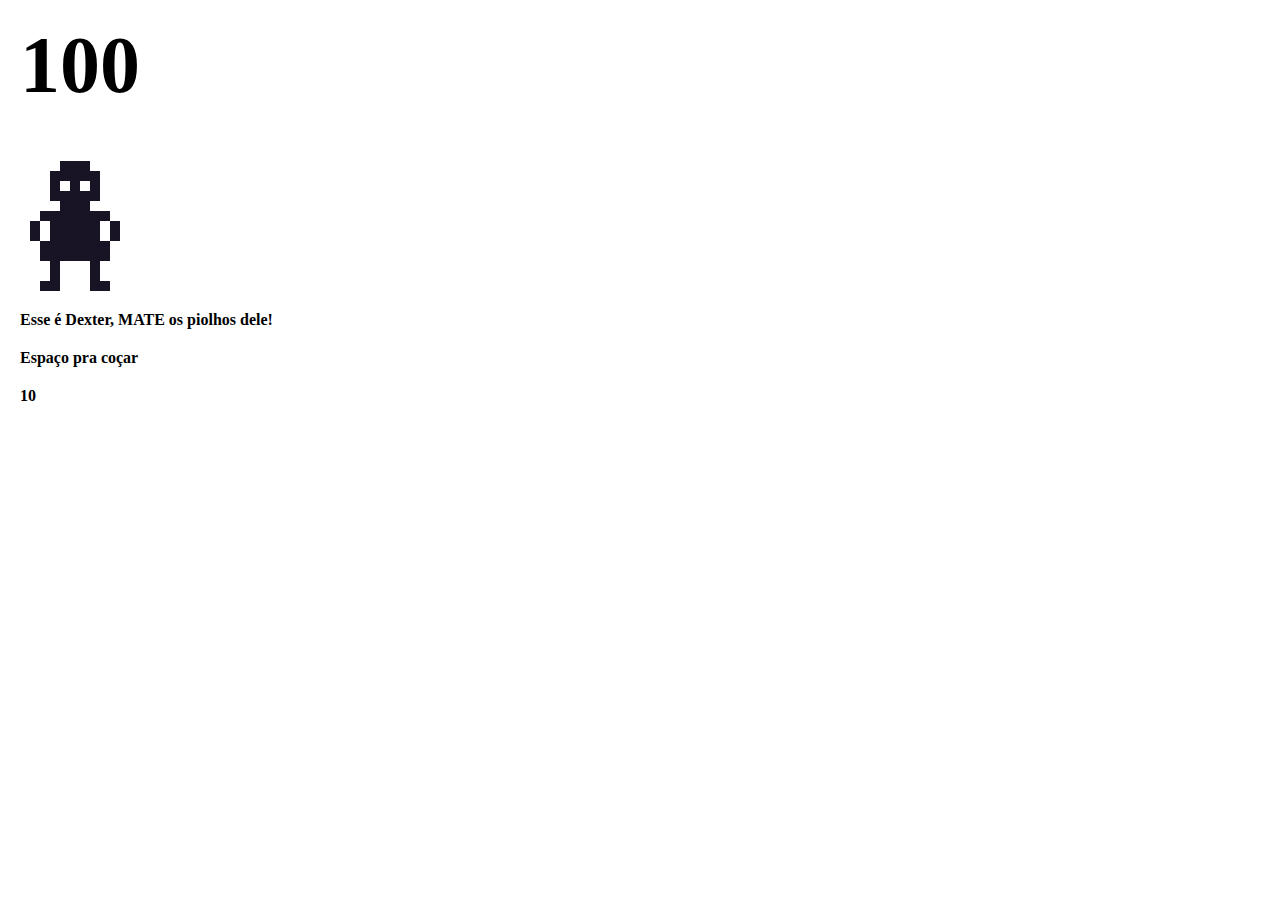
==== index.html @ 81e90c63 "Rename game.html to index.html" ====
<!DOCTYPE html>
<html lang="en">
<head>
    <meta charset="UTF-8">
    <link rel="stylesheet" href="style.css">
    <title>Piolho</title>
</head>
<body>
    <p class="display-pontos">100</p>
    <div class="div-dexter"><img src="dex.png" class="dexter"></div>
    <p class="missao">Esse é Dexter, MATE os piolhos dele!</p>
    <p class="guia">Espaço pra coçar</p>
    <p class="timer">10</p>

    <script src="main.js"></script>
</body>
</html>
---- style.css ----
/* TREM */

/* ELEMENTOS */

* {
    margin: 0;
    padding: 0;
    box-sizing: border-box;
}

p {
    font-weight: bold;
    font-family: serif;
    margin: 20px;
}

/* CLASSES */

.display-pontos {
    font-size: 80px;
}

.inv {
    visibility: hidden;
}

.dexter {
    transform: scale(10);
    image-rendering: pixelated;
    margin-left: 216px;
    margin-top: 72px;
    left: 0;
}

.div-dexter {
    height: 160px;
    width: 160px;
    overflow: hidden;
}

/* PSEUDO */
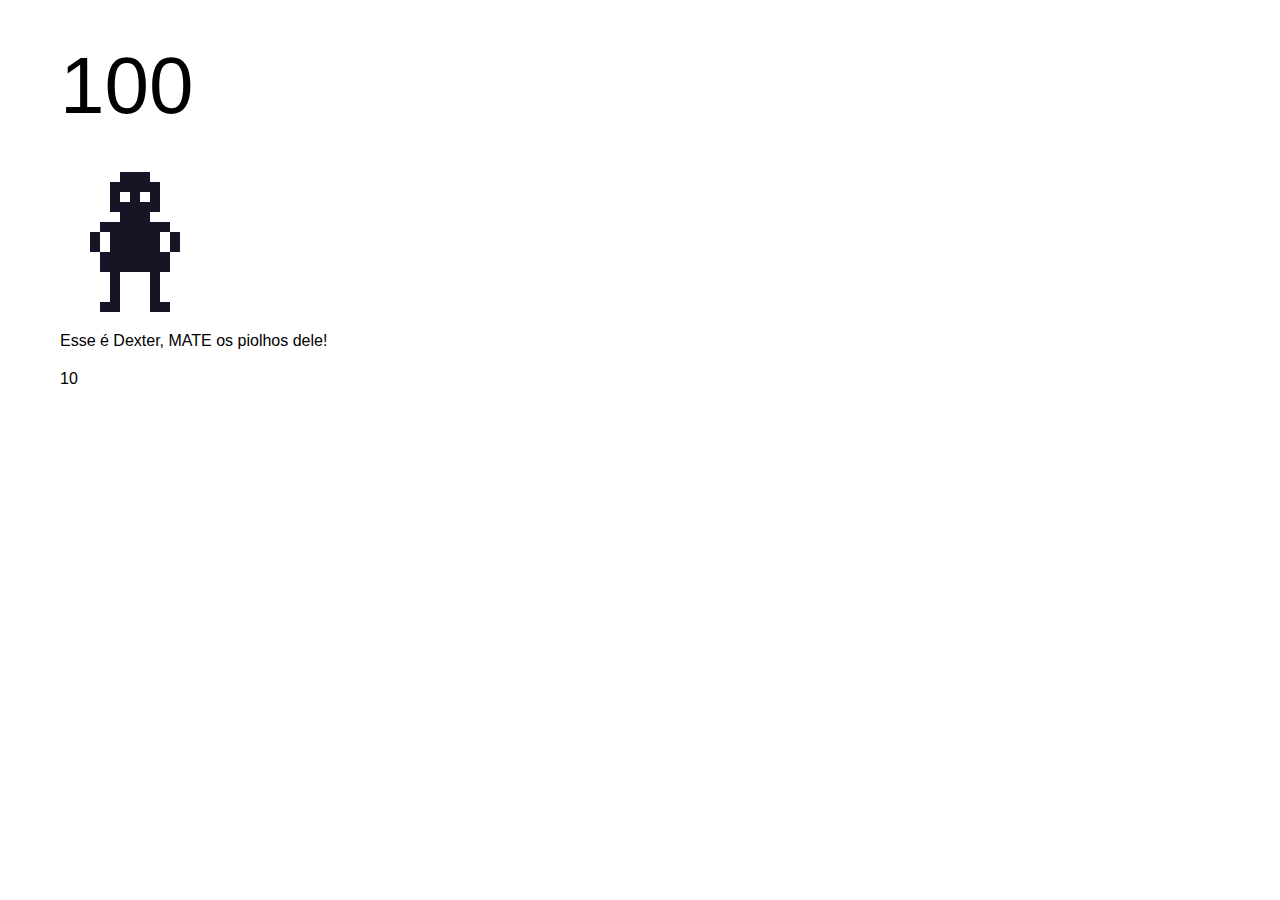
==== commit ccf71037: "Add files via upload" ====
--- a/index.html
+++ b/index.html
@@ -2,16 +2,15 @@
 <html lang="en">
 <head>
     <meta charset="UTF-8">
-    <link rel="stylesheet" href="style.css">
-    <title>Piolho</title>
+    <link rel="stylesheet" href="./assets/css/style.css">
+    <title>Dexter</title>
 </head>
 <body>
     <p class="display-pontos">100</p>
-    <div class="div-dexter"><img src="dex.png" class="dexter"></div>
+    <div class="div-dexter"><img src="./assets/img/dex.png" class="dexter"></div>
     <p class="missao">Esse é Dexter, MATE os piolhos dele!</p>
-    <p class="guia">Espaço pra coçar</p>
     <p class="timer">10</p>
 
-    <script src="main.js"></script>
+    <script src="./assets/js/main.js"></script>
 </body>
-</html>
+</html>--- a/assets/css/style.css
+++ b/assets/css/style.css
@@ -0,0 +1,34 @@
+* {
+    margin: 0;
+    padding: 0;
+    margin: 20px;
+
+    font-family: sans-serif;
+}
+
+.display-pontos {
+    font-size: 80px;
+}
+
+.dexter {
+    transform: scale(10);
+    image-rendering: pixelated;
+    margin-left: 216px;
+    margin-top: 72px;
+    left: 0;
+
+    animation: idle 500ms infinite;
+}
+
+.div-dexter {
+    height: 160px;
+    width: 160px;
+    overflow: hidden;
+}
+
+@keyframes idle {
+    0% {margin-left: 56px}
+    49.9% {margin-left: 56px}
+    50% {margin-left: 216px}
+    100% {margin-left: 216px}
+}